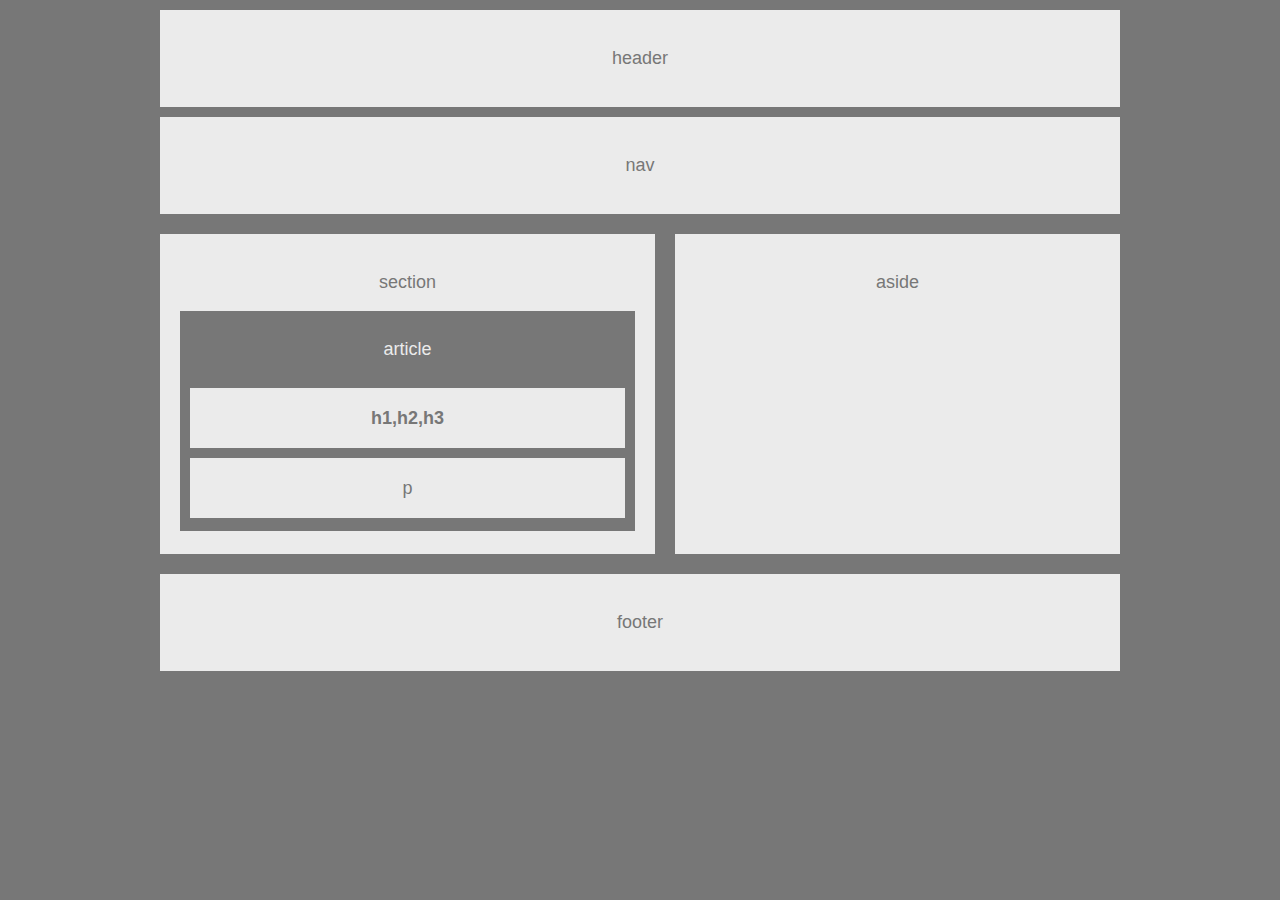
==== index.html @ 9b19a6f8 "Add html and css files" ====
<!DOCTYPE html>
<html>

<head>
 <meta charset="UTF-8">
  <title>Floats</title>
  <link rel="stylesheet" type="text/css" href="style.css">
</head>

<body>

    <header id="header">
     <p>header</p>
    </header>

    <nav>
     <p>nav</p>
    </nav>

    <aside>
     <p>aside</p>
    </aside>

    <section>
     <p>section</p>
     
        <article>
         <p>article</p>
        
            <section id="h1">

             <header>
              <strong><p id="p2">h1,h2,h3</p></strong>
             </header>

            </section>
           
    
            <section id="p">
             <p id="p2">p</p>
            </section>
            

        </article>
    </section>

    <footer>
     <p>footer</p>
    </footer>
</body>

</html>
---- style.css ----
* {
    box-sizing: border-box;
    text-align: center;
    
  }

body {
    font-family:'Arial', 'Helvetica Neue', Helvetica, sans-serif;
    font-size: 18px;
    width: 960px;
    color: #777;
    background: #777;
    margin:  0 auto;
  }
  
  #header {
    padding: 20px; 
    margin-top: 10px;
    margin-bottom: 10px; 
    background: #ebebeb;
  }

  nav {
    padding: 20px; 
    margin-bottom: 20px; 
    background: #ebebeb;
  }

  aside {
    width: 445px;
    float: right;
    height: 320px;
    padding: 20px; 
    margin-bottom: 20px;
    background: #ebebeb;
  }

  footer {
    padding: 20px; 
    clear: both;
    background: #ebebeb;
  }

  section {
    width: 495px;
    float: left;
    height: 320px;
    padding: 20px;
    margin-bottom: 20px; 
    background: #ebebeb;
  }

  article {
    margin: 0 auto;
    height: 220px;  
    padding: 10px;
    color: #ebebeb; 
    background: #777;
  }

  #h1 {
    height: 60px;
    width: 100%;
    padding: 20px;  
    margin-top: 10px;
    margin-bottom: 10px;  
    /* width: 495 px; */
    color: #777; 
    background: #ebebeb;
  }

  #p { 
    height: 60px;
    width: 100%;
    padding: 20px; 
    /* margin-top: 10px; */
    margin-bottom: 20px; 
    /* width: 495px; */
    color: #777; 
    background: #ebebeb;
  }

  #p2 {
    margin: 0;
  }
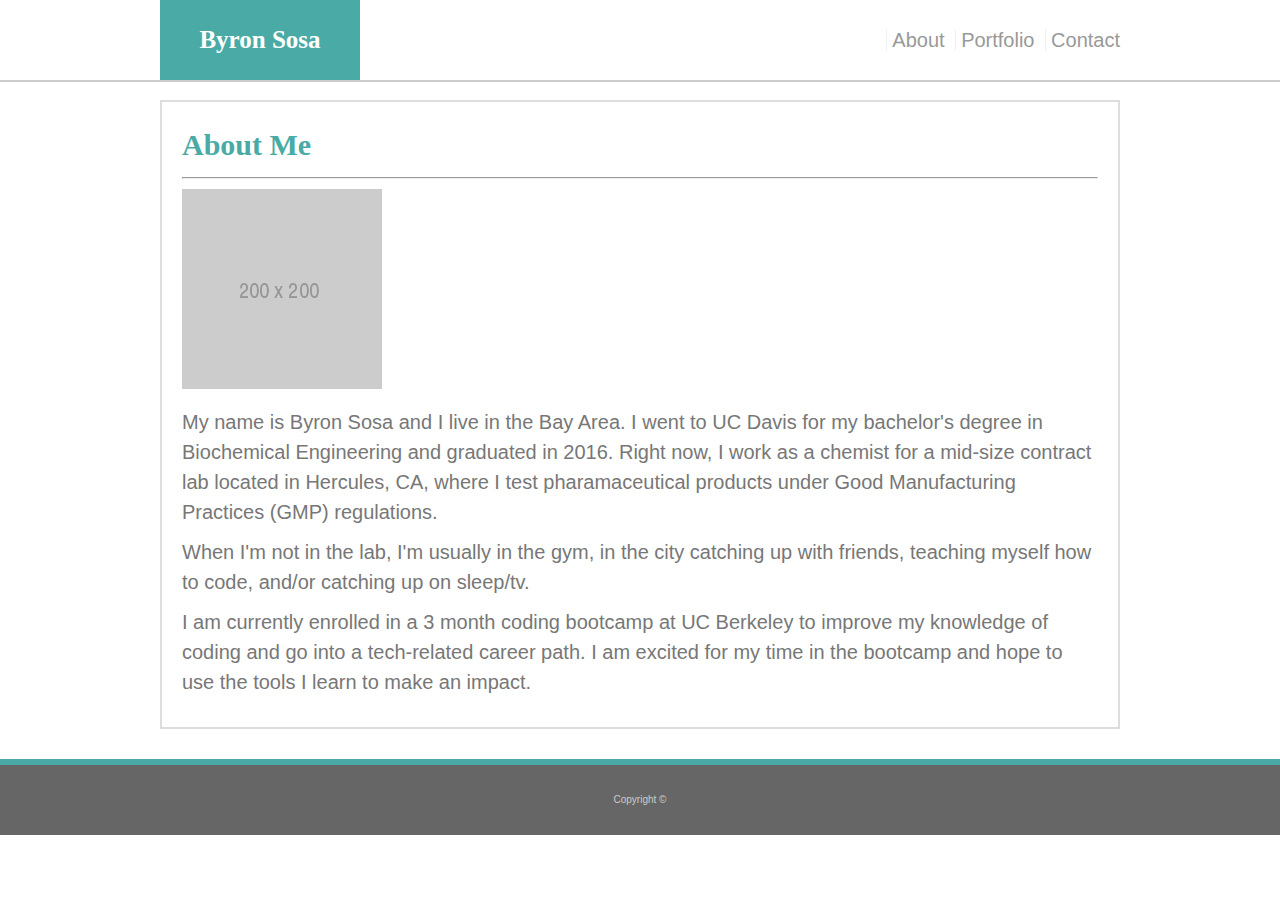
==== commit a4269236: "Switch easy hw files with recommended hw files" ====
--- a/index.html
+++ b/index.html
@@ -2,51 +2,57 @@
 <html>
 
 <head>
- <meta charset="UTF-8">
-  <title>Floats</title>
-  <link rel="stylesheet" type="text/css" href="style.css">
+    <meta charset="UTF-8">   
+    <title>Portfolio</title>
+    <link rel="stylesheet" type="text/css" href="assets/css/reset.css">
+	<link rel="stylesheet" type="text/css" href="assets/css/style.css"> 
 </head>
 
 <body>
+    <header id="header">
+        <div class="container">
+            <a href="index.html" id="nametag">Byron Sosa</a>
+                
+            <nav>
+                <a href="index.html">About</a>
+                <a href="portfolio.html">Portfolio</a>
+                <a href="contact.html">Contact</a>
+            </nav>
+        </div>
+    </header>
+        
+    <div id="article" class="container">
+        <section class="bulk">
+            <h1>About Me</h1>
+            <hr>
 
-    <header id="header">
-     <p>header</p>
-    </header>
+            <img src="assets/images/200x200.png" alt="Profile Picture">
 
-    <nav>
-     <p>nav</p>
-    </nav>
+            <p>My name is Byron Sosa and I live in the Bay Area. I went to UC 
+            Davis for my bachelor's degree in Biochemical Engineering and graduated
+            in 2016. Right now, I work as a chemist for a mid-size contract lab located in 
+            Hercules, CA, where I test pharamaceutical products under Good Manufacturing Practices 
+            (GMP) regulations.
+            </p>
+            
+            <p> When I'm not in the lab, I'm usually in the gym, in the city catching up
+            with friends, teaching myself how to code, and/or catching up on sleep/tv.
+            </p>
+            
+            <p>I am currently enrolled in a 3 month coding bootcamp at UC Berkeley to
+            improve my knowledge of coding and go into a tech-related career path. I am 
+            excited for my time in the bootcamp and hope to use the tools I learn to make
+            an impact.
+            </p>
 
-    <aside>
-     <p>aside</p>
-    </aside>
+        </section>
+    </div>
+        
+    <footer>
+        <div class="container">
+            Copyright &copy;
+        </div>
+    </footer>
 
-    <section>
-     <p>section</p>
-     
-        <article>
-         <p>article</p>
-        
-            <section id="h1">
-
-             <header>
-              <strong><p id="p2">h1,h2,h3</p></strong>
-             </header>
-
-            </section>
-           
-    
-            <section id="p">
-             <p id="p2">p</p>
-            </section>
-            
-
-        </article>
-    </section>
-
-    <footer>
-     <p>footer</p>
-    </footer>
 </body>
-
 </html>--- a/assets/css/style.css
+++ b/assets/css/style.css
@@ -0,0 +1,145 @@
+/* For general structure of each portfolio page */
+* {
+	box-sizing: border-box;
+}
+
+body {
+	color: #777777;
+	background-color: #ffffff;
+	border-color: #dddddd;
+	font-size: 20px;
+	line-height: 30px;
+	font-family: 'Arial', 'Helvetica Neue', Helvetica, sans-serif;
+}
+
+#header {
+	width: 100%;
+	background: #ffffff;
+	color: #ffffff;
+	margin-bottom: 30px;
+	z-index: 1;
+	overflow: auto;
+	position: fixed;
+	border-bottom: 2px solid #cccccc;
+}
+
+.container {
+	width: 100%;
+	max-width: 960px;
+	margin: 0 auto;
+}
+
+#nametag {
+	background: #4aaaa5;
+	font-family: 'Georgia', Times, Times New Roman, serif;
+	width: 200px;
+	height: 80px;
+	float: left;
+	text-align: center;
+	line-height: 80px;
+	color: #ffffff;
+	font-weight: bold;
+	font-size: 25px;
+	text-decoration: none;
+}
+
+nav {
+	margin-top: 25px;
+	float: right;
+}
+
+nav a {
+	color: #999999;
+	border-left: 1px solid #efefef;
+	margin-left: 5px;
+	padding-left: 5px;
+	text-decoration: none;
+}
+
+#article {
+	padding-top: 100px;
+}
+
+.bulk {
+	float:left;
+	background: #ffffff;
+	width: 100%;
+	padding: 20px;
+	margin-bottom: 30px;
+	border: 2px solid #dddddd;
+}
+
+footer {
+	background: #666666;
+	color: #ffffff;
+	padding-top: 20px;
+	padding-bottom: 20px;
+	clear: both;
+	border-top: 6px solid #4aaaa5;
+	color: #cccccc;
+	font-size: 10px;
+	text-align: center;
+}
+
+h1, h3 {
+	font-family: 'Georgia', Times, Times New Roman, serif;
+	font-weight: 700;
+	color: #4aaaa5;
+}
+
+h1{
+	font-size: 30px;
+	line-height: 45px;
+}
+
+p {
+	margin: 10px 0;
+} 
+
+/* For contact page */
+input[type=text],
+input[type=email],
+textarea {
+	display: block;
+	width: 100%;
+	height: 35px;
+	border: 1px solid #dddddd;
+	padding: 0 5px;
+	font-size: 16px;
+}
+
+textarea {
+	height: 200px;
+}
+
+input[type=submit] {
+	background: #4aaaa5;
+	border: 0 none;
+	color: #ffffff;
+	font-size: 20px;
+	padding: 10px 20px;
+}
+
+/* For portfolio page */
+.project{
+	float: left;
+	width: 400px;
+	position: relative;
+}
+
+.project h3 {
+	border-bottom: 0;
+	background: #4aaaa5;
+	color: #ffffff;
+	text-align: center;
+	position: absolute;
+	padding: 15px;
+	width:200px;
+	bottom: 15px;
+	margin-bottom: 0;
+	font-weight: 500;
+}
+
+
+
+
